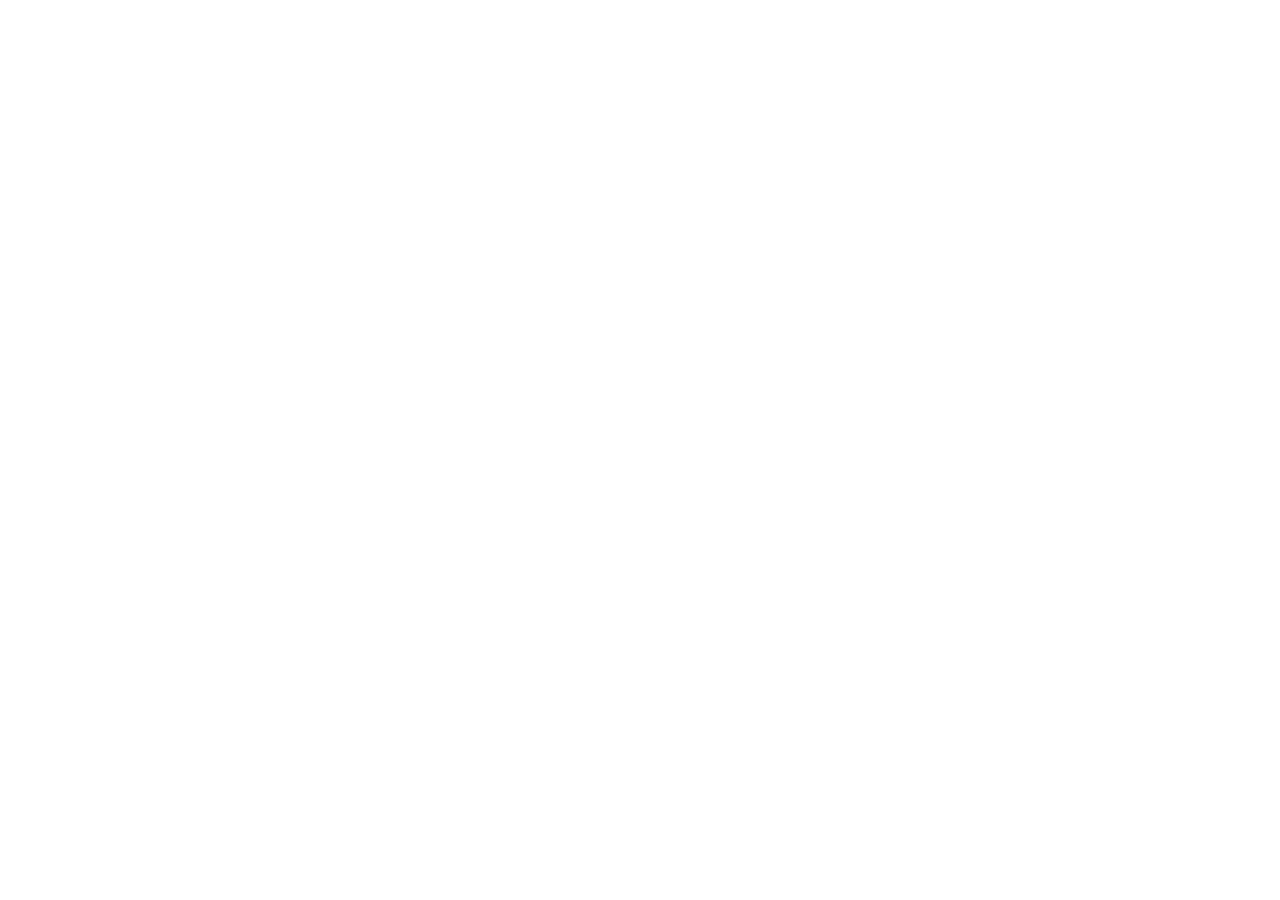
==== index.html @ f0959763 "first commit" ====
<!DOCTYPE html>
<html lang="en">
<head>
    <meta charset="UTF-8">
    <meta name="viewport" content="width=device-width, initial-scale=1.0">
    <title>Login Form</title>
</head>
<body>
    
</body>
</html>
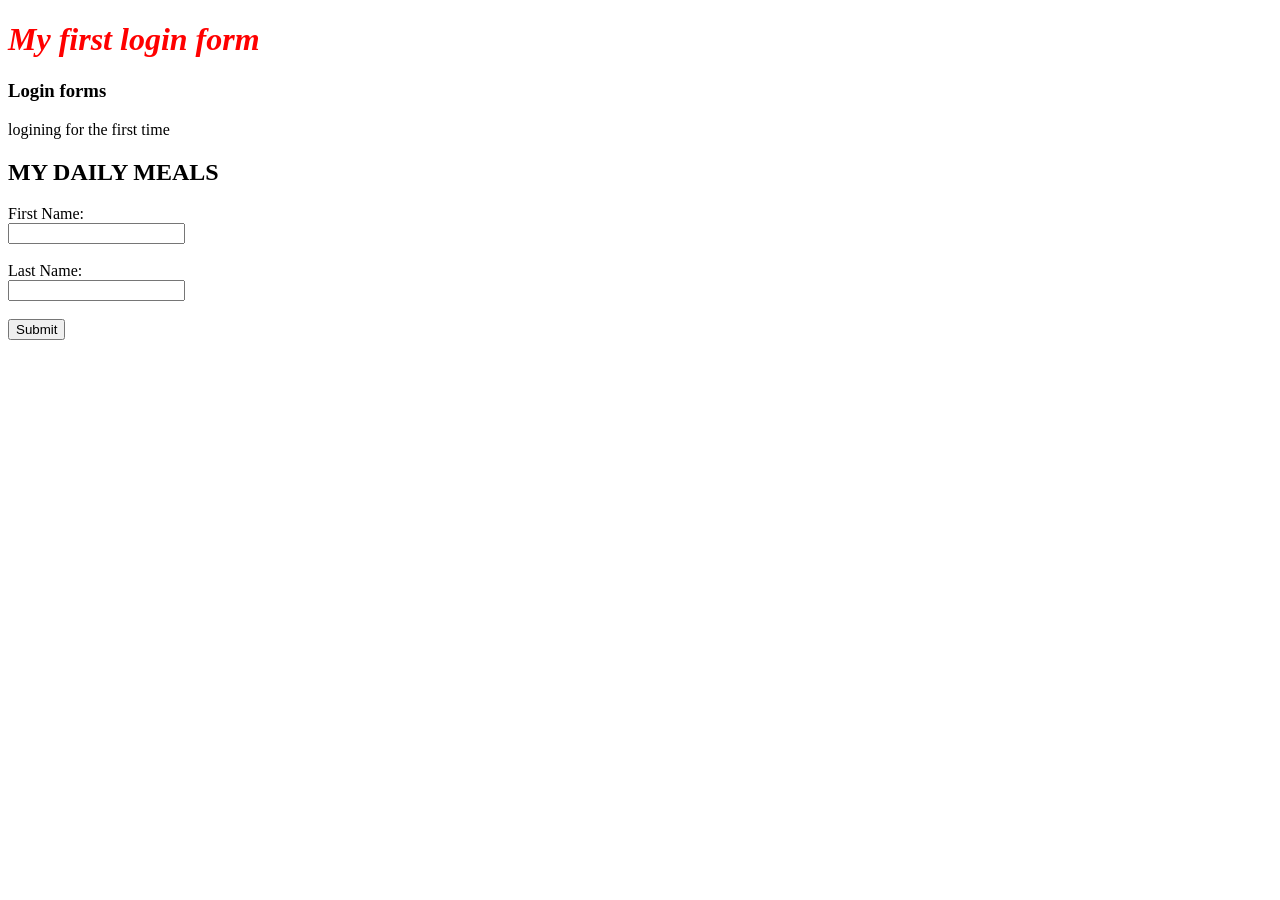
==== commit 397cc351: "add a facebook logo to" ====
--- a/index.html
+++ b/index.html
@@ -1,11 +1,31 @@
 <!DOCTYPE html>
 <html lang="en">
+
 <head>
     <meta charset="UTF-8">
     <meta name="viewport" content="width=device-width, initial-scale=1.0">
     <title>Login Form</title>
 </head>
+
 <body>
-    
+    <h1 style="color: red;"> <i>My first login form</i></h1>
+    <h3>Login forms</h3>
+    <p>logining for the first time</p>
+    <h2>MY DAILY MEALS</h2>
+
+    <form action="">
+        <div class="firstinput">
+            <label for="firstname">First Name:</label> <br>
+            <input type="text" name="firstmame" id="firstmame" />
+        </div> <br>
+        <div class="lastinput">
+            <label for="lastname">Last Name:</label> <br>
+            <input type="text" name="lastmame" id="lastmame" />
+        </div>
+        <br>
+        <input type="button" value="Submit">
+
+    </form>
 </body>
+
 </html>
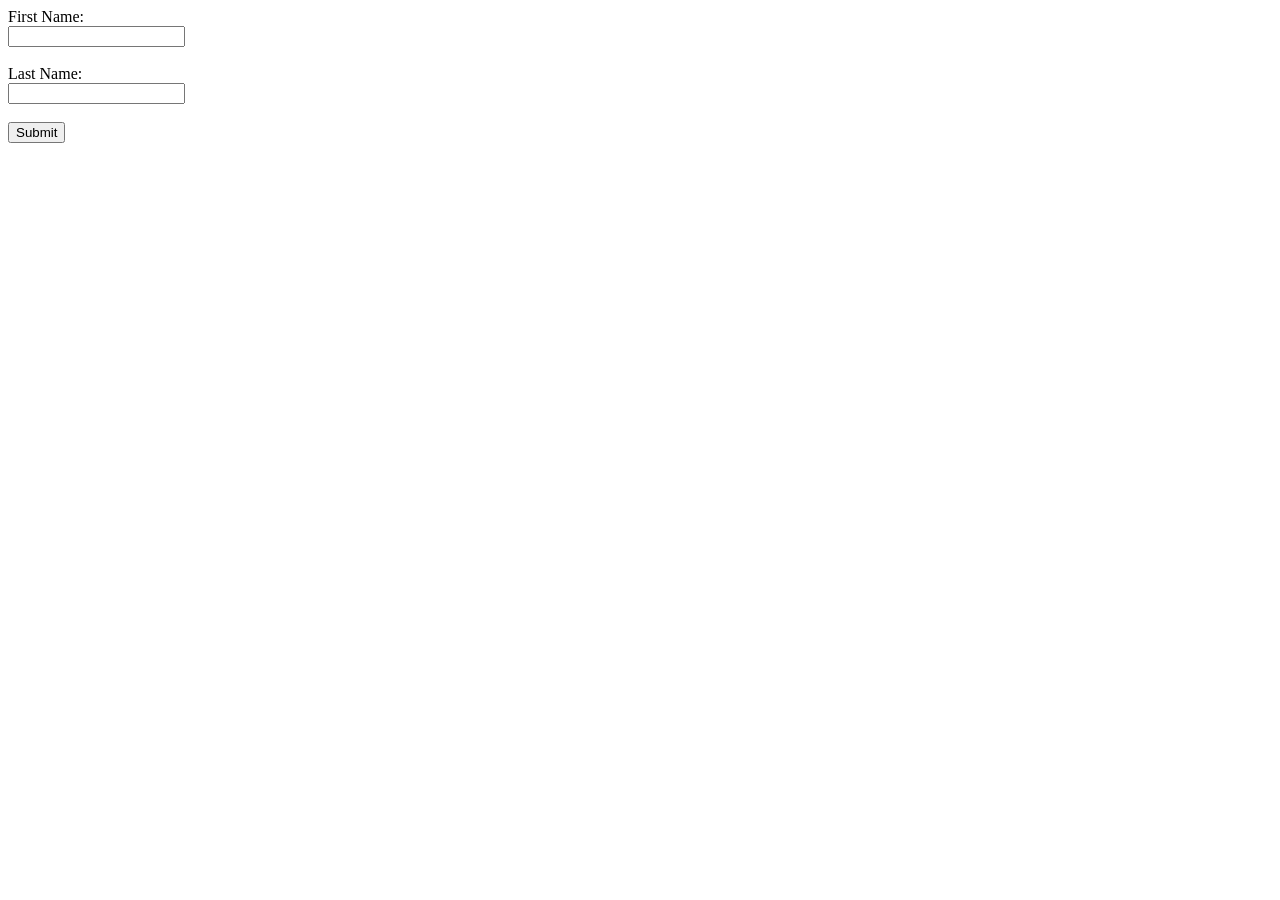
==== commit b9a1bb06: "logo form" ====
--- a/index.html
+++ b/index.html
@@ -8,10 +8,8 @@
 </head>
 
 <body>
-    <h1 style="color: red;"> <i>My first login form</i></h1>
-    <h3>Login forms</h3>
-    <p>logining for the first time</p>
-    <h2>MY DAILY MEALS</h2>
+    
+
 
     <form action="">
         <div class="firstinput">
